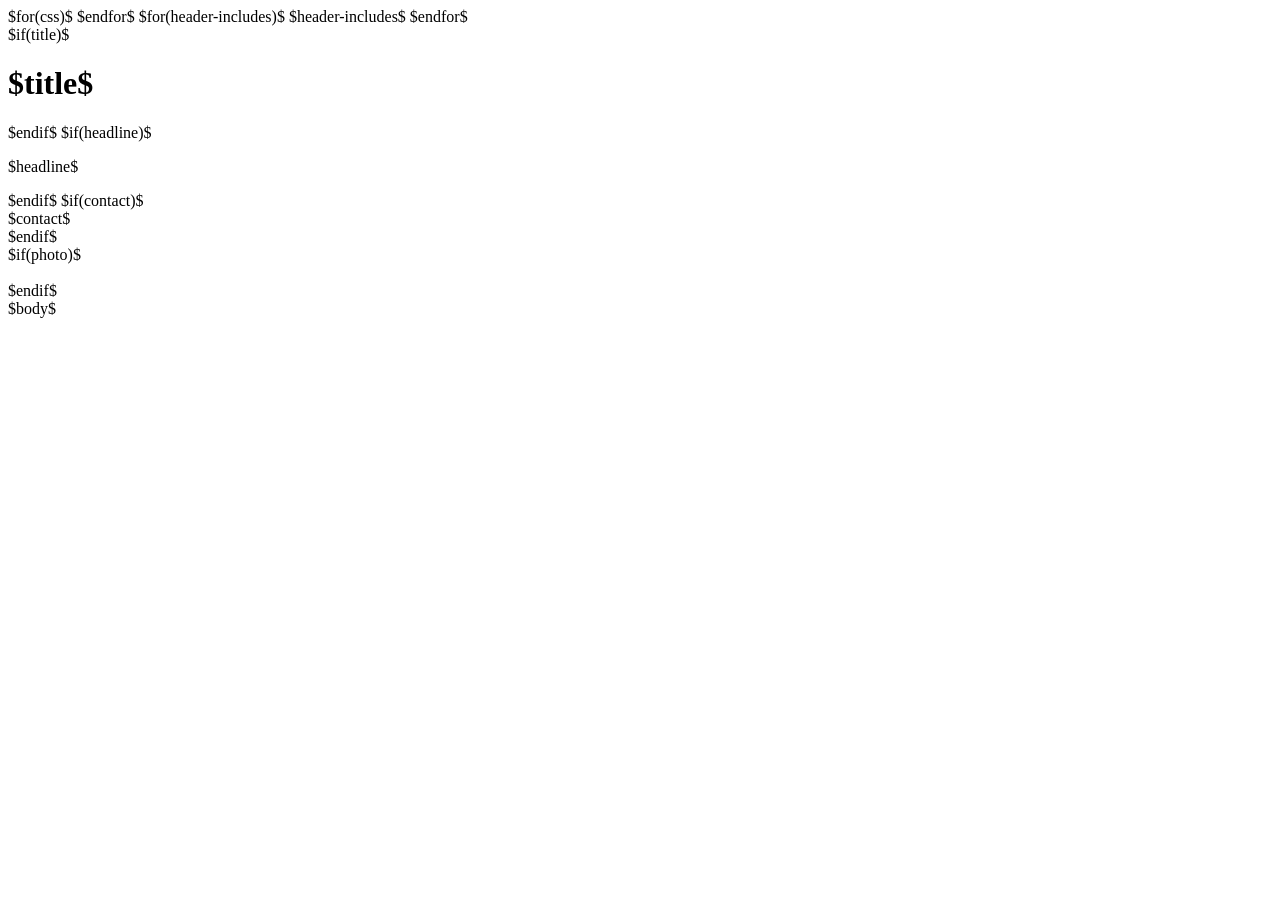
==== src/modern_resume.html @ df80e78d "feat: define a new template for html generation" ====
<!DOCTYPE html>
<html lang="$if(lang)$$lang$$else$en$endif$">
<head>
    <meta charset="utf-8">

    <meta
            name="viewport"
            content="width=device-width, initial-scale=1"
    >

    <meta
            name="description"
            content="$if(headline)$$headline$$else$Senior Software Engineer resume$endif$"
    >

    <title>
        $if(title-prefix)$$title-prefix$ — $endif$$title$
    </title>

    $for(css)$
    <link rel="stylesheet" href="$css$">
    $endfor$

    $for(header-includes)$
    $header-includes$
    $endfor$
</head>

<body>

<div class="page-shell">

    <main class="resume">

        <header class="resume-header">

            <div class="identity">

                $if(title)$
                <h1 class="resume-name">$title$</h1>
                $endif$

                $if(headline)$
                <p class="resume-headline">
                    $headline$
                </p>
                $endif$

                $if(contact)$
                <div class="resume-contact">
                    $contact$
                </div>
                $endif$

            </div>

            $if(photo)$
            <div class="portrait-container">
                <img
                        class="portrait"
                        src="$photo$"
                        alt=""
                >
            </div>
            $endif$

        </header>

        <div class="header-rule"></div>

        <article class="resume-content">
            $body$
        </article>

    </main>

</div>

</body>
</html>
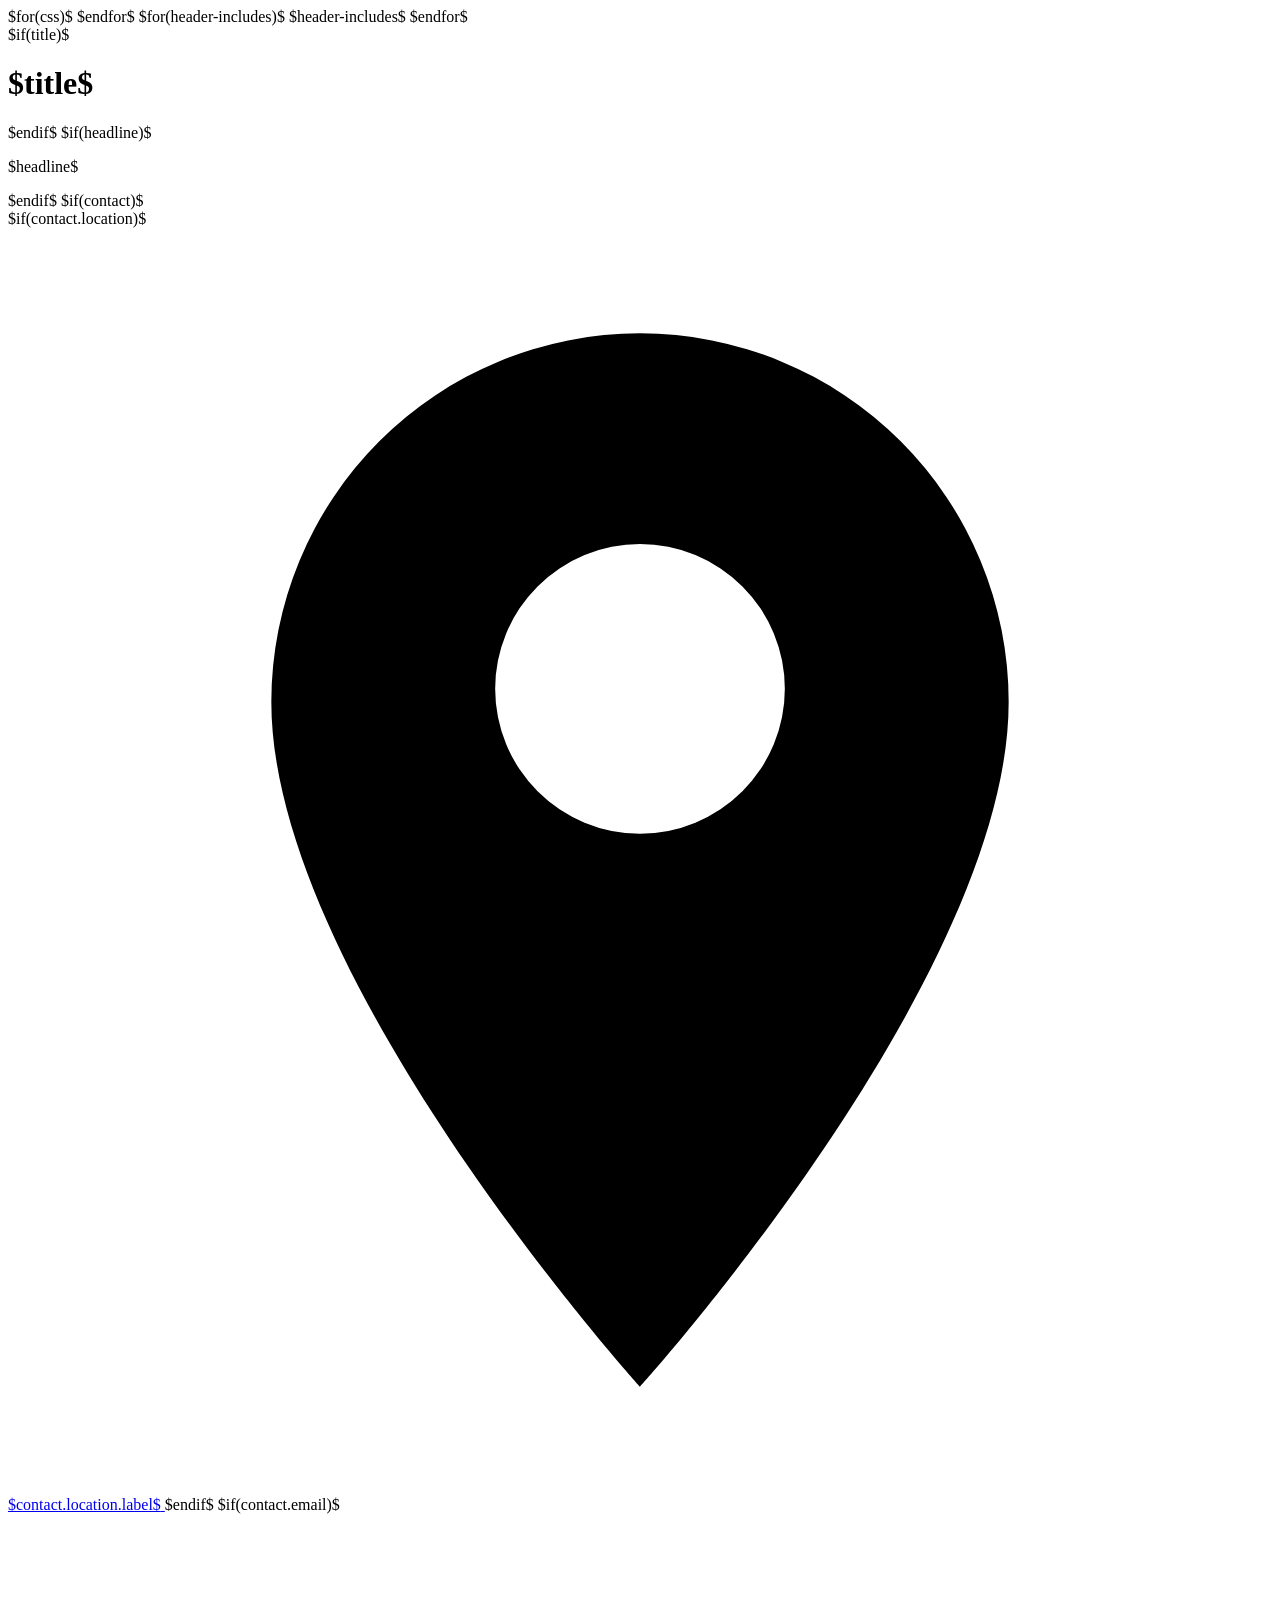
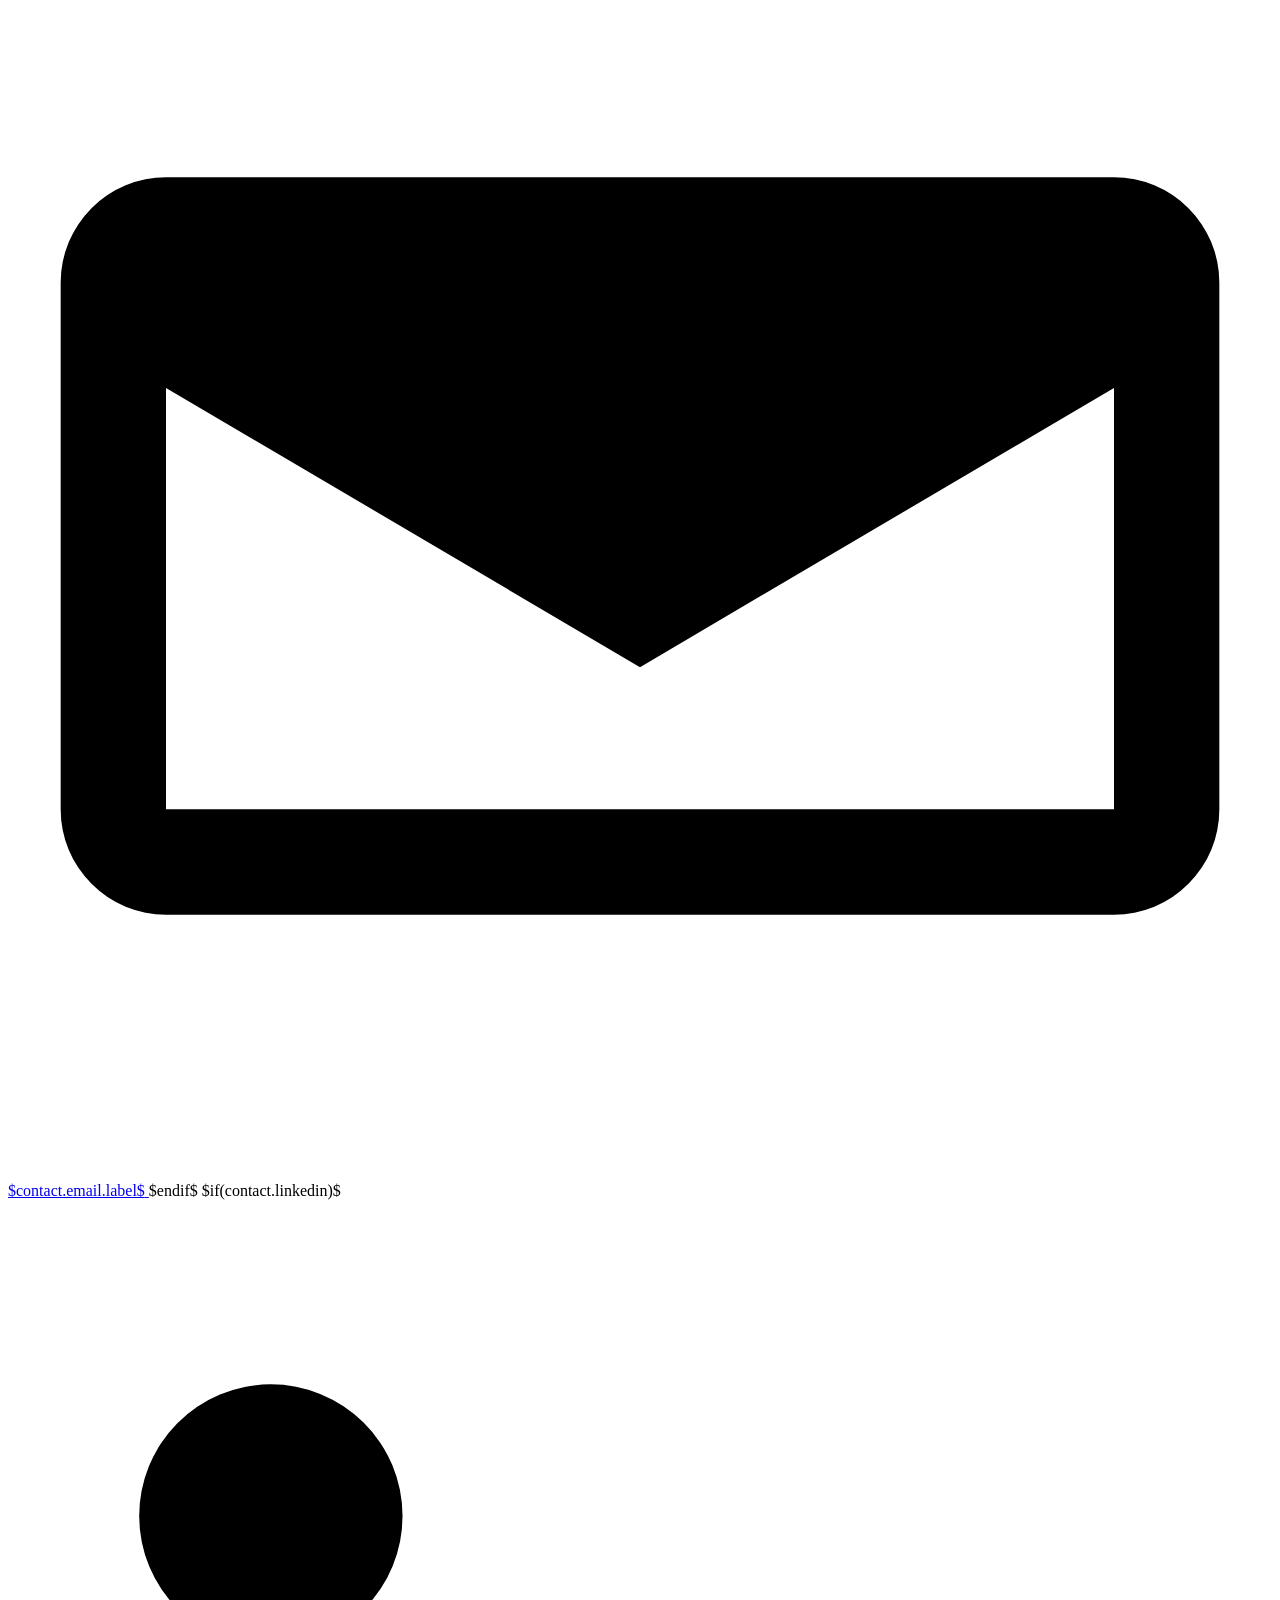
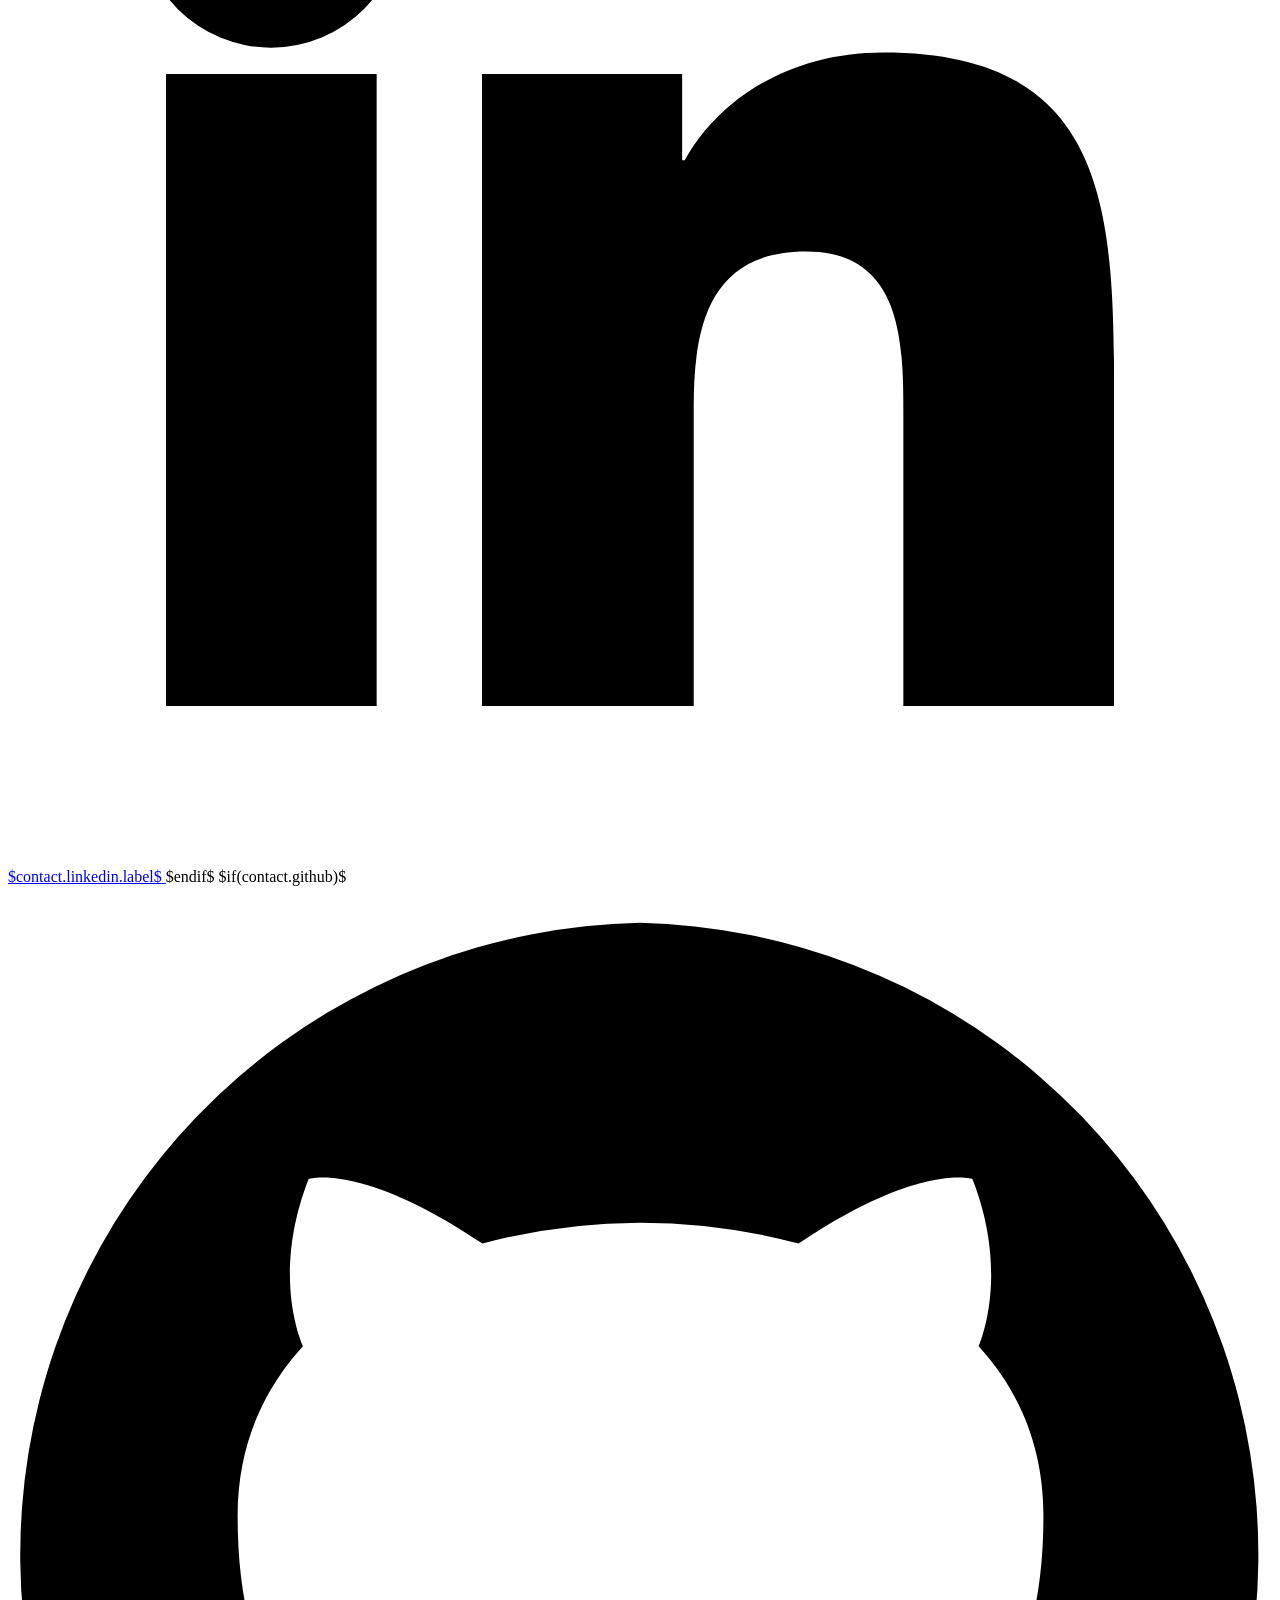
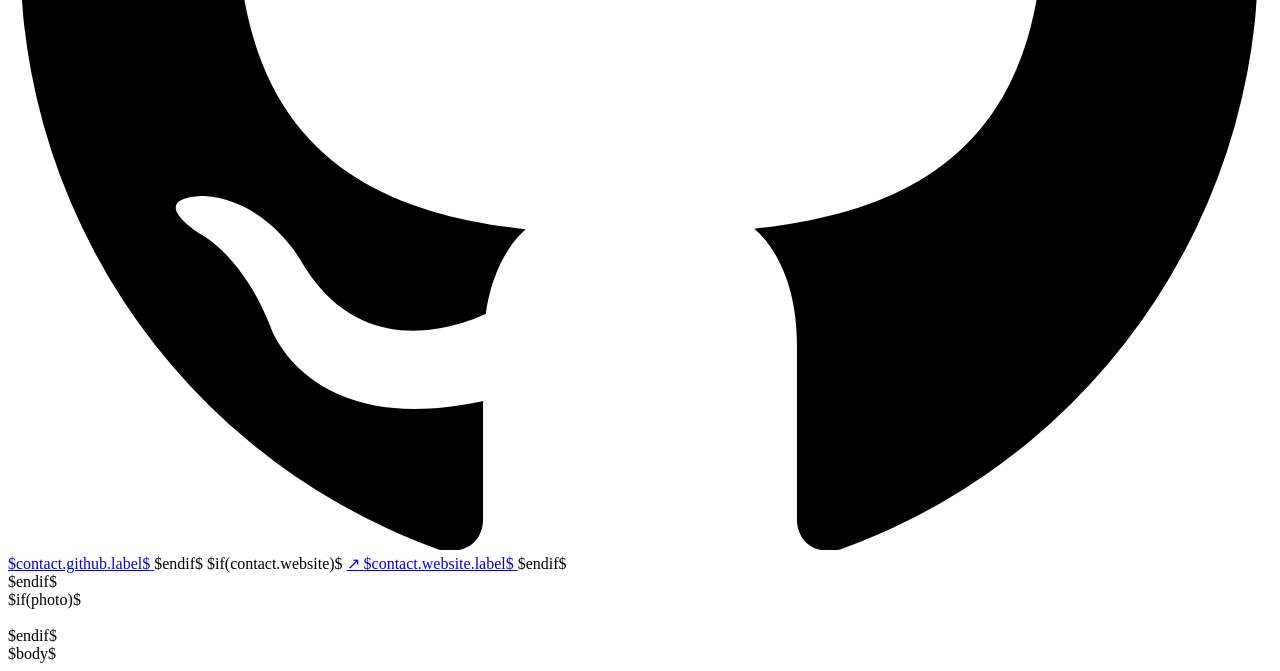
==== commit 9f591b85: "feat: Improve HTML resume contact links and rendering from structure * Render structured contact met" ====
--- a/src/modern_resume.html
+++ b/src/modern_resume.html
@@ -48,7 +48,81 @@
 
                 $if(contact)$
                 <div class="resume-contact">
-                    $contact$
+
+                    $if(contact.location)$
+                    <a
+                            class="contact-item"
+                            href="$contact.location.url$"
+                            target="_blank"
+                            rel="noopener noreferrer"
+                    >
+                        <span class="contact-icon" aria-hidden="true">
+                          <svg viewBox="0 0 24 24" role="img">
+                            <path d="M12 2a7 7 0 0 0-7 7c0 5.25 7 13 7 13s7-7.75 7-13a7 7 0 0 0-7-7zm0 9.5A2.5 2.5 0 1 1 12 6a2.5 2.5 0 0 1 0 5.5z"/>
+                          </svg>
+                        </span>
+                        <span>$contact.location.label$</span>
+                    </a>
+                    $endif$
+
+                    $if(contact.email)$
+                    <a
+                            class="contact-item"
+                            href="$contact.email.url$"
+                    >
+                        <span class="contact-icon" aria-hidden="true">
+                          <svg viewBox="0 0 24 24" role="img">
+                            <path d="M3 5h18a2 2 0 0 1 2 2v10a2 2 0 0 1-2 2H3a2 2 0 0 1-2-2V7a2 2 0 0 1 2-2zm9 7L3.5 7h17L12 12zm0 2.3L3 9v8h18V9l-9 5.3z"/>
+                          </svg>
+                        </span>
+                        <span>$contact.email.label$</span>
+                    </a>
+                    $endif$
+
+                    $if(contact.linkedin)$
+                    <a
+                            class="contact-item"
+                            href="$contact.linkedin.url$"
+                            target="_blank"
+                            rel="noopener noreferrer"
+                    >
+                        <span class="contact-icon" aria-hidden="true">
+                          <svg viewBox="0 0 24 24" role="img">
+                            <path d="M4.98 3.5A2.5 2.5 0 1 1 5 8.5a2.5 2.5 0 0 1-.02-5zM3 9h4v12H3V9zm6 0h3.8v1.64h.05c.53-1 1.83-2.05 3.77-2.05C20.65 8.59 21 11.25 21 14.7V21h-4v-5.59c0-1.33-.03-3.04-1.85-3.04-1.85 0-2.13 1.45-2.13 2.95V21H9V9z"/>
+                          </svg>
+                        </span>
+                        <span>$contact.linkedin.label$</span>
+                    </a>
+                    $endif$
+
+                    $if(contact.github)$
+                    <a
+                            class="contact-item"
+                            href="$contact.github.url$"
+                            target="_blank"
+                            rel="noopener noreferrer"
+                    >
+                        <span class="contact-icon" aria-hidden="true">
+                          <svg viewBox="0 0 24 24" role="img">
+                            <path d="M12 .7A12 12 0 0 0 8.2 24c.6.1.82-.26.82-.58v-2.25c-3.34.73-4.04-1.42-4.04-1.42-.55-1.38-1.33-1.75-1.33-1.75-1.09-.74.08-.72.08-.72 1.2.08 1.84 1.24 1.84 1.24 1.07 1.84 2.81 1.31 3.5 1 .11-.78.42-1.31.76-1.61-2.67-.3-5.47-1.34-5.47-5.95 0-1.31.47-2.38 1.24-3.22-.13-.3-.54-1.52.11-3.18 0 0 1.01-.32 3.3 1.23a11.5 11.5 0 0 1 6 0c2.29-1.55 3.3-1.23 3.3-1.23.65 1.66.24 2.88.12 3.18.77.84 1.23 1.91 1.23 3.22 0 4.62-2.81 5.64-5.49 5.94.43.37.81 1.1.81 2.22v3.3c0 .32.22.69.82.57A12 12 0 0 0 12 .7z"/>
+                          </svg>
+                        </span>
+                        <span>$contact.github.label$</span>
+                    </a>
+                    $endif$
+
+                    $if(contact.website)$
+                    <a
+                            class="contact-item"
+                            href="$contact.website.url$"
+                            target="_blank"
+                            rel="noopener noreferrer"
+                    >
+                        <span class="contact-icon" aria-hidden="true">↗</span>
+                        <span>$contact.website.label$</span>
+                    </a>
+                    $endif$
+
                 </div>
                 $endif$
 
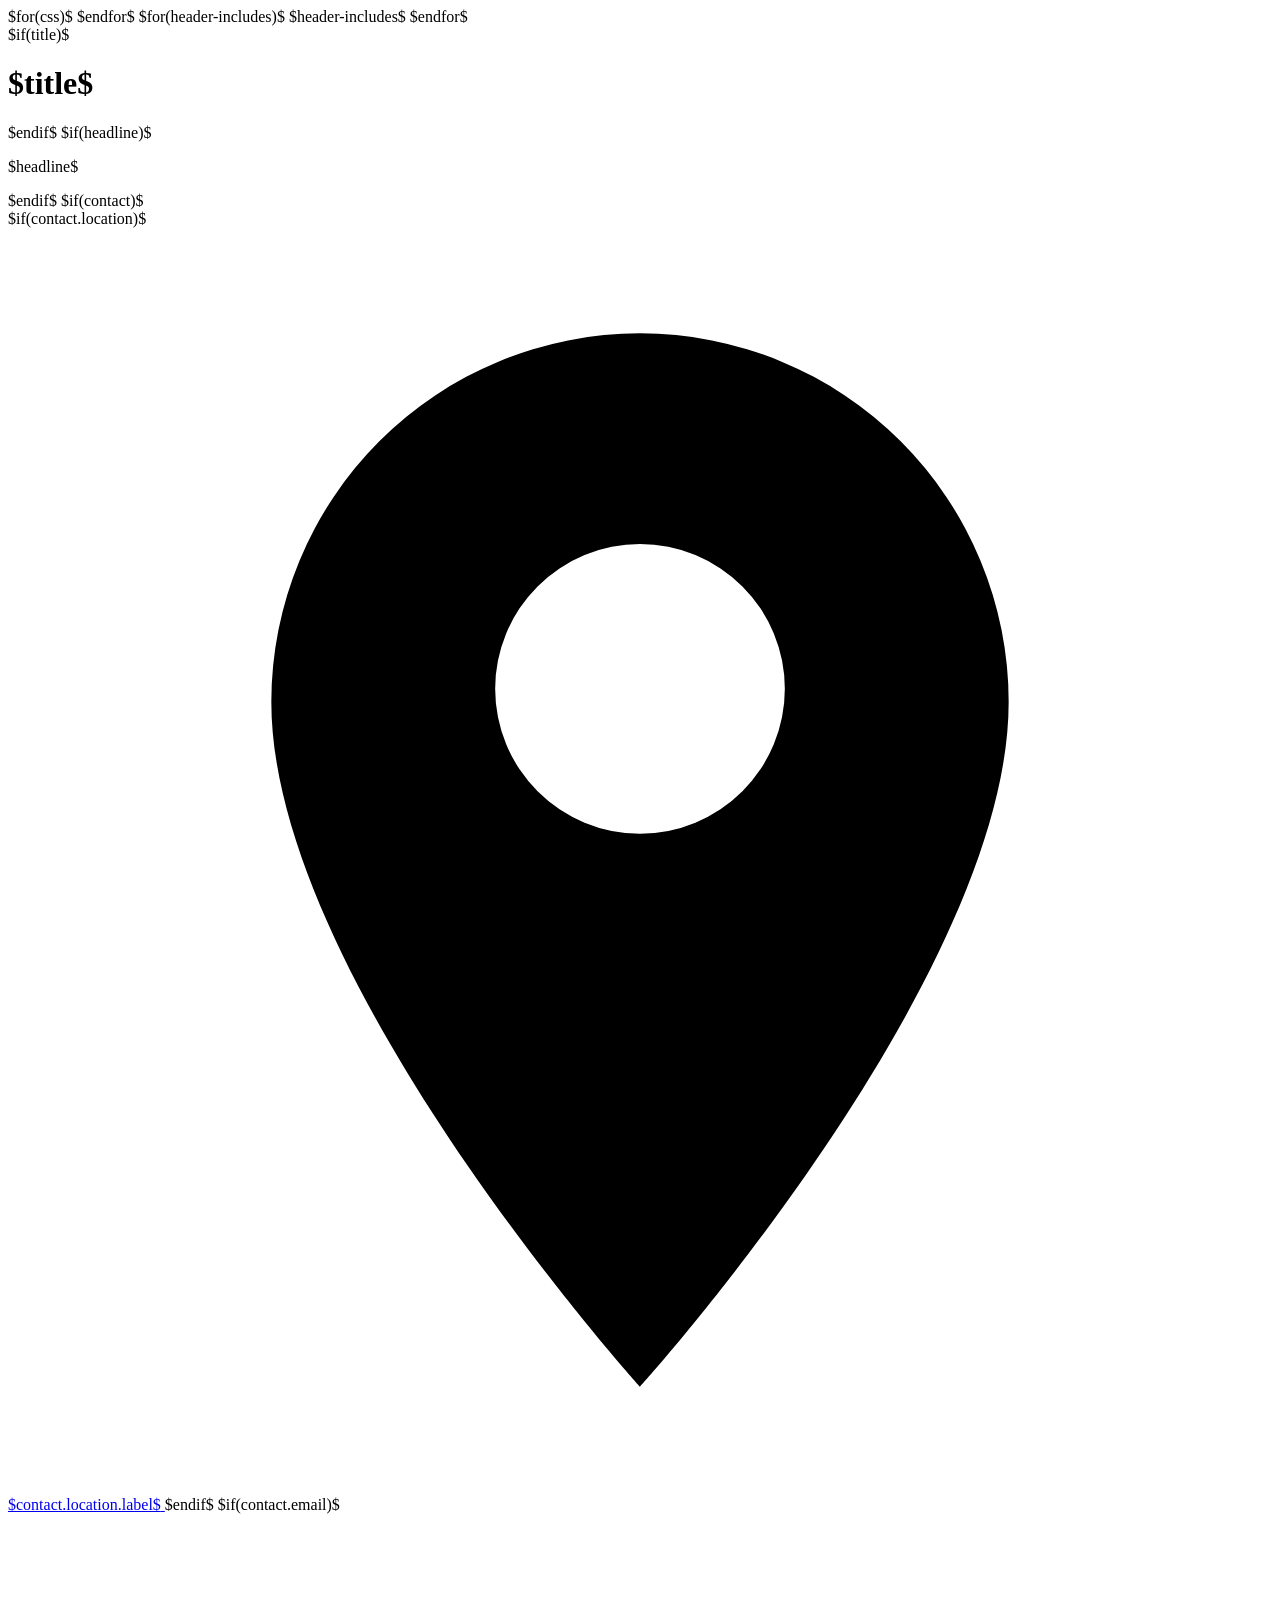
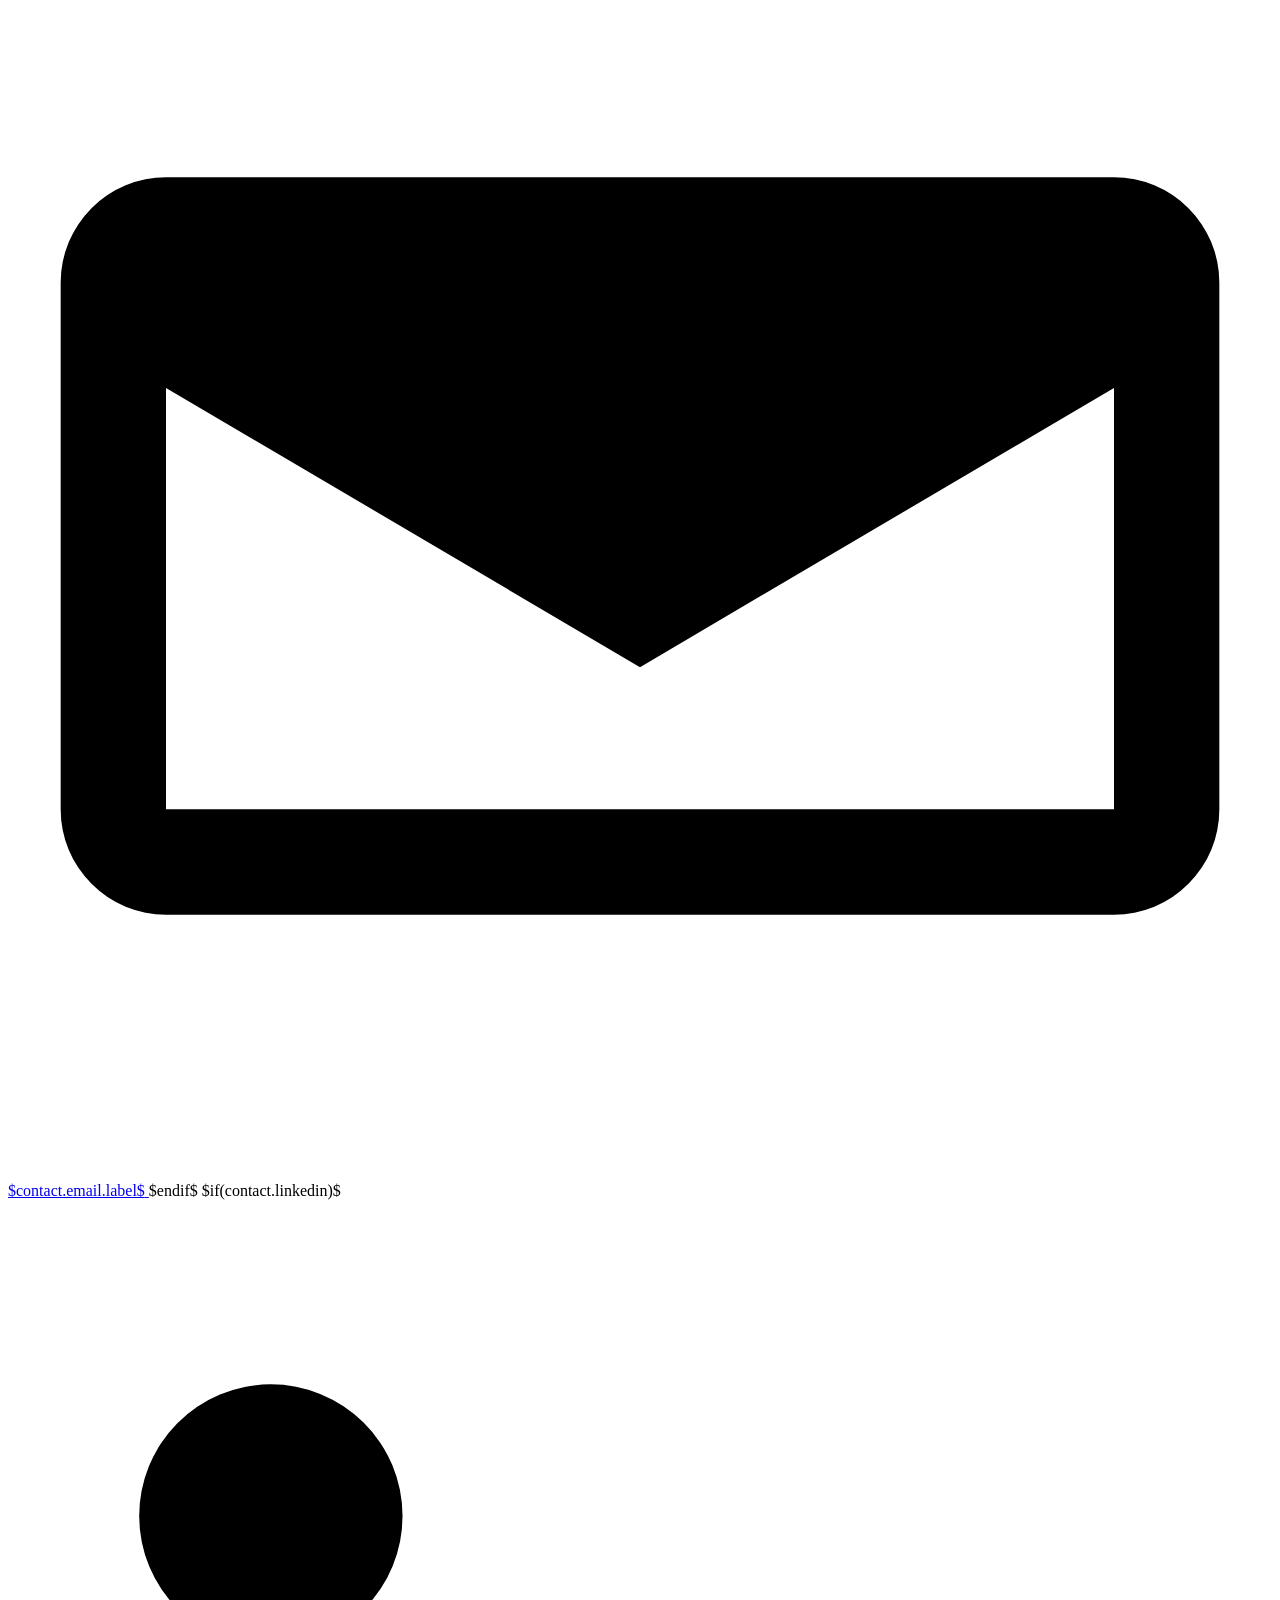
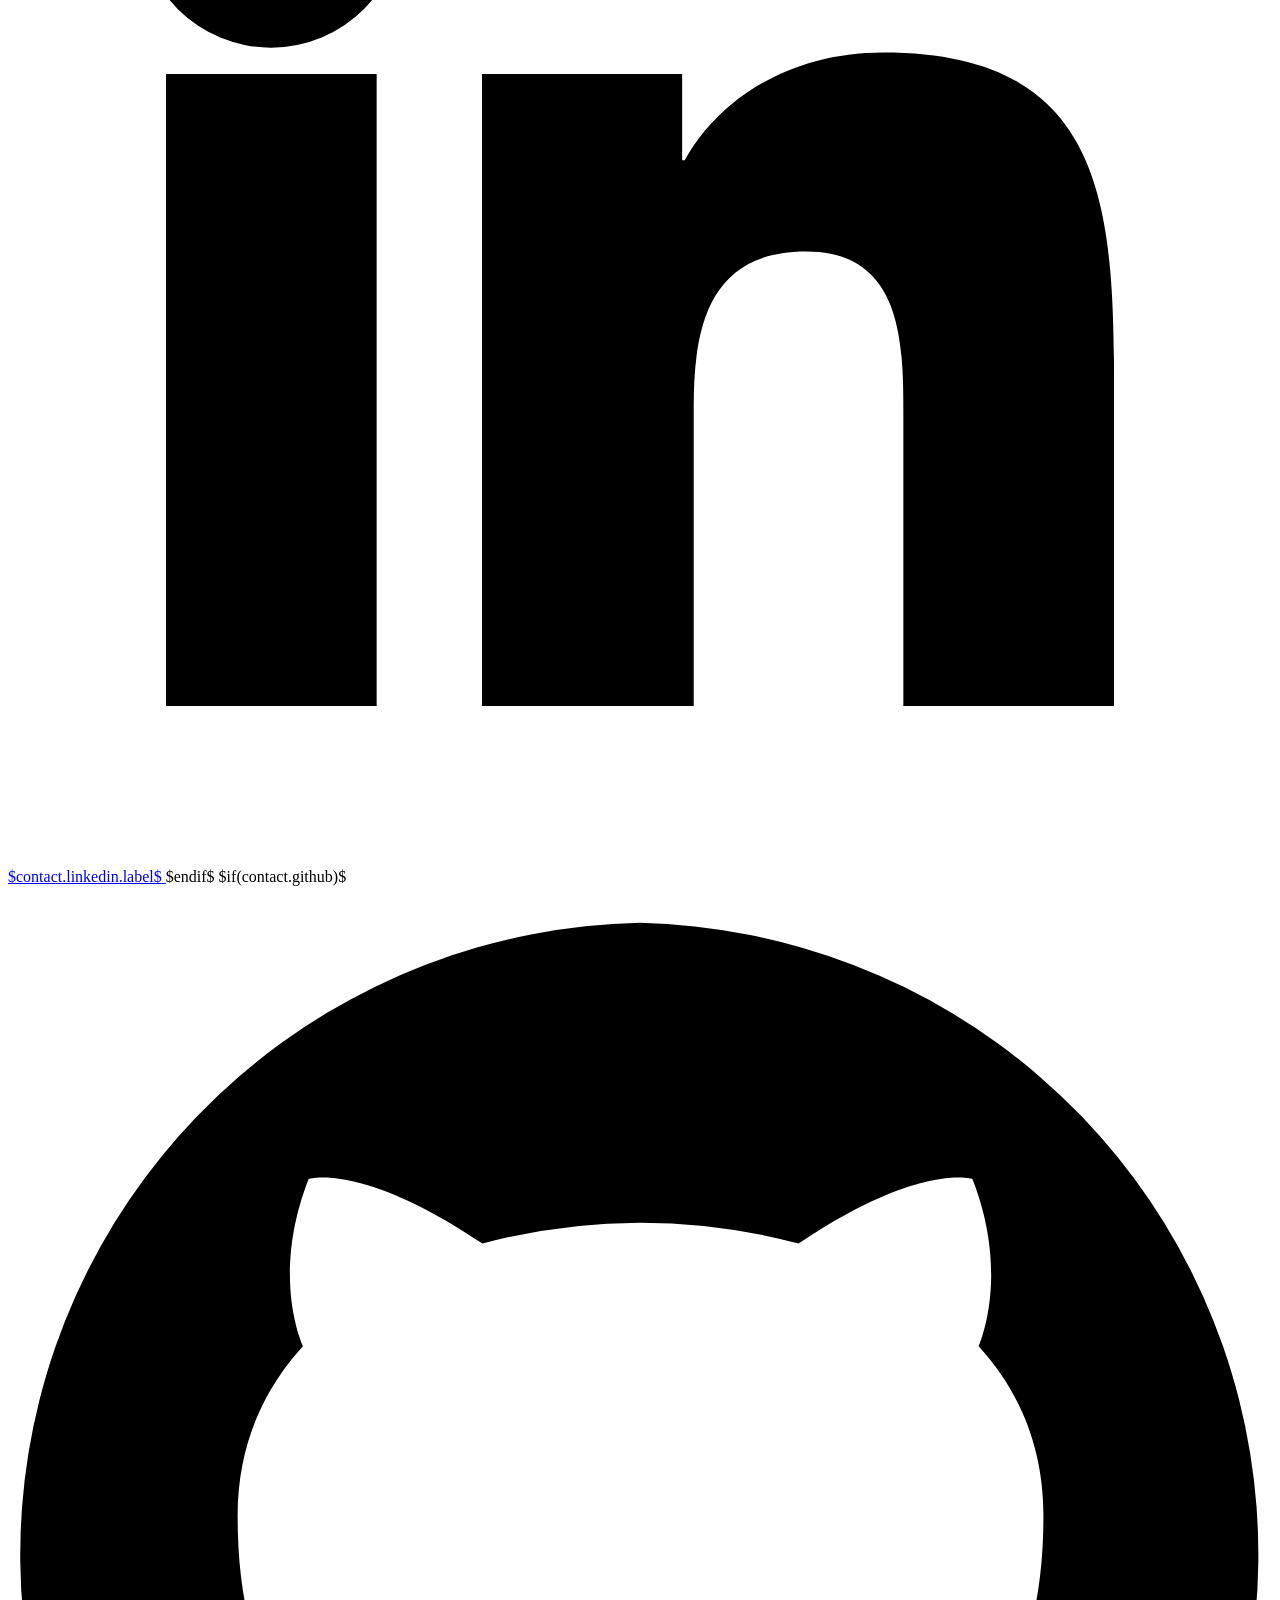
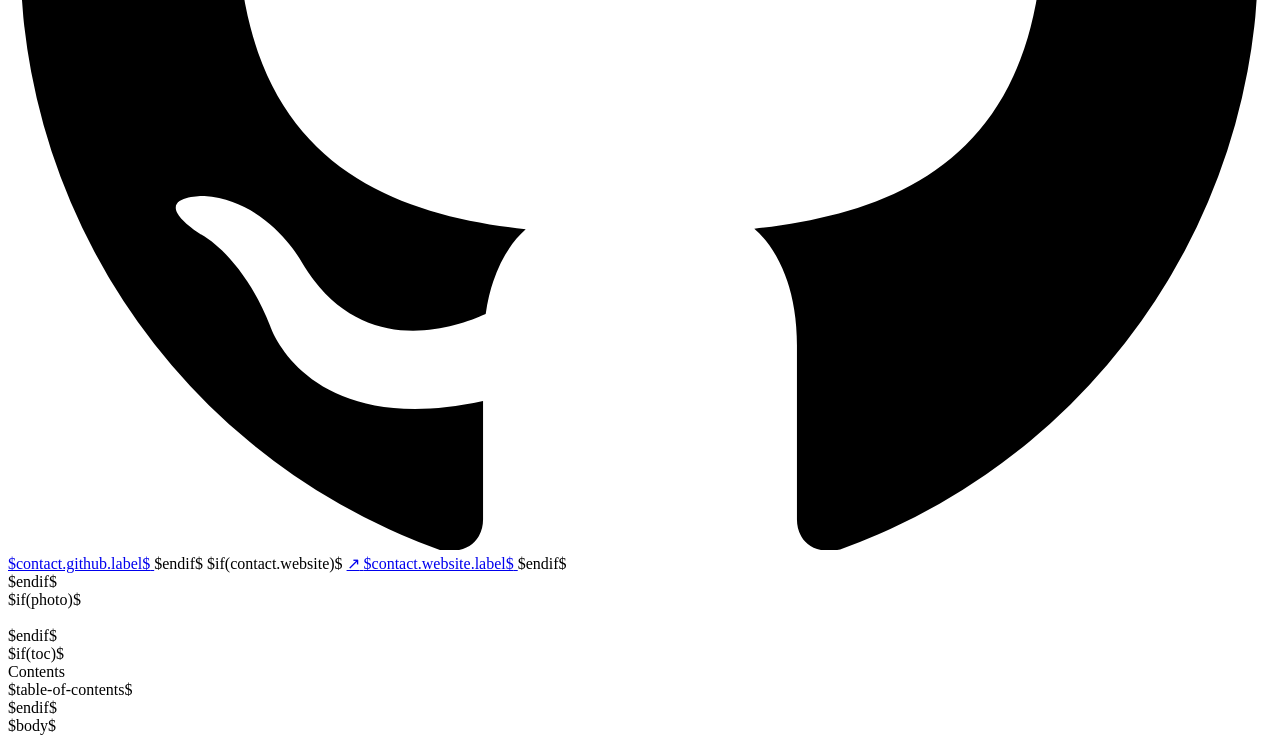
==== commit 0543f98b: "feat: add toc to html template" ====
--- a/src/modern_resume.html
+++ b/src/modern_resume.html
@@ -142,6 +142,13 @@
 
         <div class="header-rule"></div>
 
+        $if(toc)$
+        <nav class="resume-toc" aria-label="Table of contents">
+            <div class="resume-toc-title">Contents</div>
+            $table-of-contents$
+        </nav>
+        $endif$
+
         <article class="resume-content">
             $body$
         </article>
